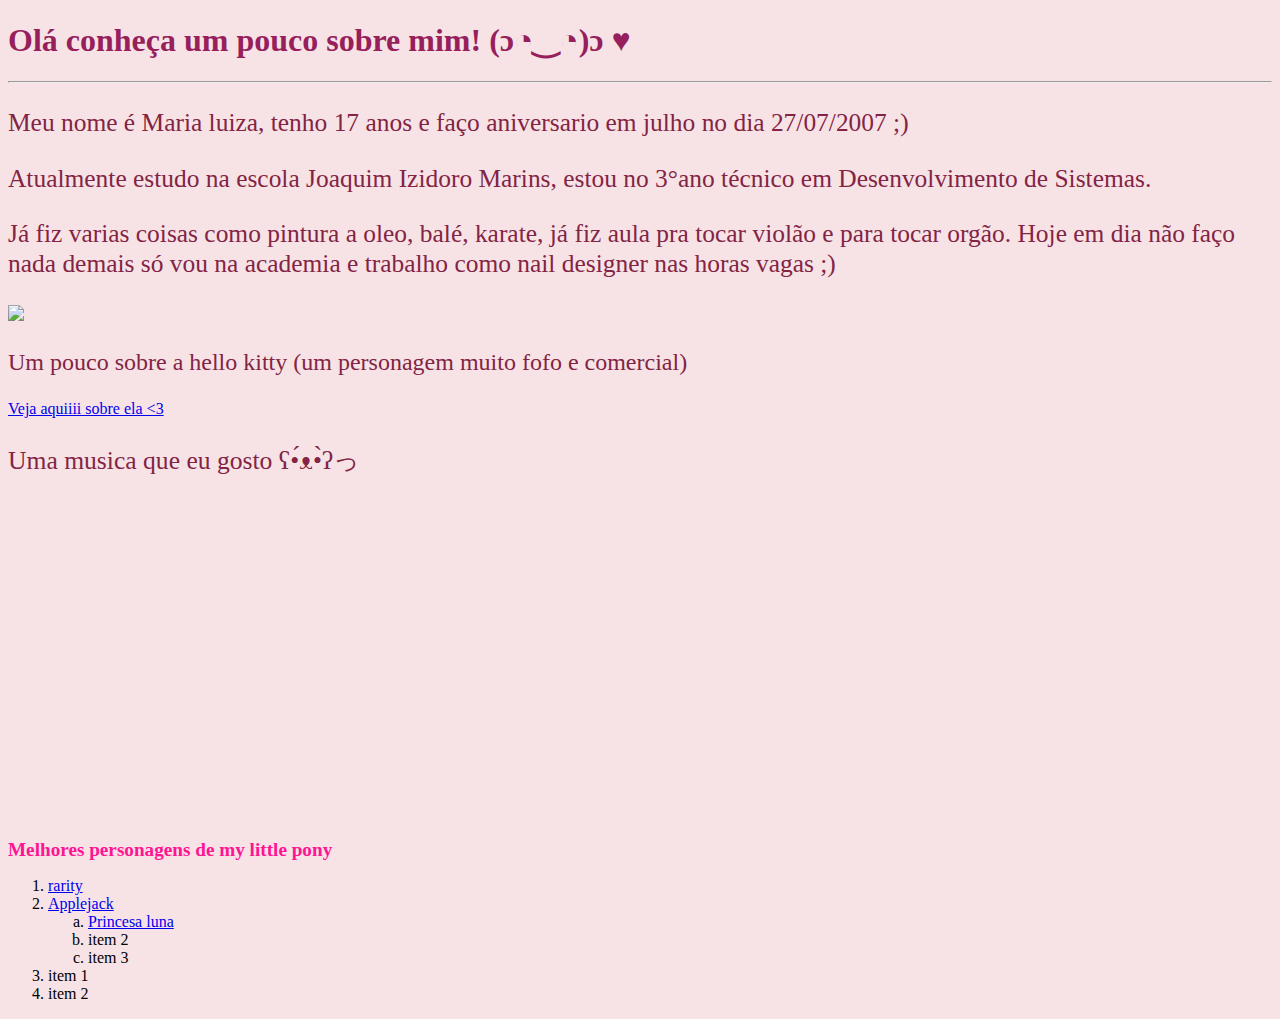
==== index.html @ 8cc812a7 "yhdtgedtg" ====
<!DOCTYPE html>
<html lang="pt-br">
   <head>
      <meta charset="UTF-8">
      <meta name="viewport" content="width=device-width, initial,scale= 1.0">
      <link rel="icon" type="image/x-icon" href= "favicon.jpg">
      <title>
         Sobre mim :)
      </title>
   </head>
   <body style="background-color: rgb(247, 227, 230);">
     <h1 style="text-align: start; color: rgb(150, 31, 92); font-size: 40;">
        Olá conheça um pouco sobre mim! (ɔ◔‿◔)ɔ ♥
     </h1>
     <hr>
     <p style="font-size: 159% ; color: rgb(131, 36, 68);">
             Meu nome é Maria luiza, tenho 17 anos e faço aniversario em julho no dia 27/07/2007 ;)
     </p>
     <p style= "font-size: 159% ;color: rgb(131, 36, 68);">
        Atualmente estudo na escola Joaquim Izidoro Marins, estou no 3°ano técnico em Desenvolvimento de Sistemas.
     </p>
      <p style= "font-size: 159% ; color: rgb(131, 36, 68);">
        Já fiz varias coisas como pintura a oleo, balé, karate, já fiz aula pra tocar violão e para tocar orgão. Hoje em dia não faço nada demais só vou na academia e trabalho como nail designer nas horas vagas ;)
        
      </p>
      <img src="https://encrypted-tbn0.gstatic.com/images?q=tbn:ANd9GcSNKmt05PmWc6ZG7wCAdnLVB83sZHEozBpuoQ&s">
      <p style= "font-size: 150% ; color: rgb(131, 36, 68);">
        Um pouco sobre a hello kitty (um personagem muito fofo e comercial)
      </p >
      <a href="https://pt.wikipedia.org/wiki/Hello_Kitty">Veja aquiiii sobre ela <3</a>
      <p style= "font-size: 160% ; color: rgb(131, 36, 68);">
        Uma musica que eu gosto ʕ•́ᴥ•̀ʔっ
      </p>
      <iframe width="560" height="315" src="https://www.youtube.com/embed/V0UZd0cccDw?si=8xFE-ckuofe2Kf8M&amp;start=4" title="YouTube video player" frameborder="0" allow="accelerometer; autoplay; clipboard-write; encrypted-media; gyroscope; picture-in-picture; web-share" referrerpolicy="strict-origin-when-cross-origin" allowfullscreen></iframe>
       <h2 style="color: deeppink; font-size: larger;"> Melhores personagens de my little pony</h2>
        <ol>
          <li>  <a href="https://mlp.fandom.com/pt/wiki/Rarity">rarity</a> </li>
          <li> <a href="https://mlp.fandom.com/pt/wiki/Applejack">Applejack</a> </li>
          <ol type ="a">
            <li> <a href="https://mlp.fandom.com/pt/wiki/Princesa_Luna"> Princesa luna</a> </li>
            <li> item 2</li>
            <li> item 3 </li>
          </ol>
          <li>item 1</li>
          <li>item 2</li>
        </ol> 
       
       <!-- <ul type="1">

         <li style="color: indigo;">Rarity</li>
         <li style="color: rgb(226, 98, 24);">Applejack</li>
         <li style="color: rgb(30, 169, 233);">Rainbow Dash</li>
         <li style="color: rgb(144, 15, 236);">Twilight Sparkle</li>
        </ul> -->
      </html>
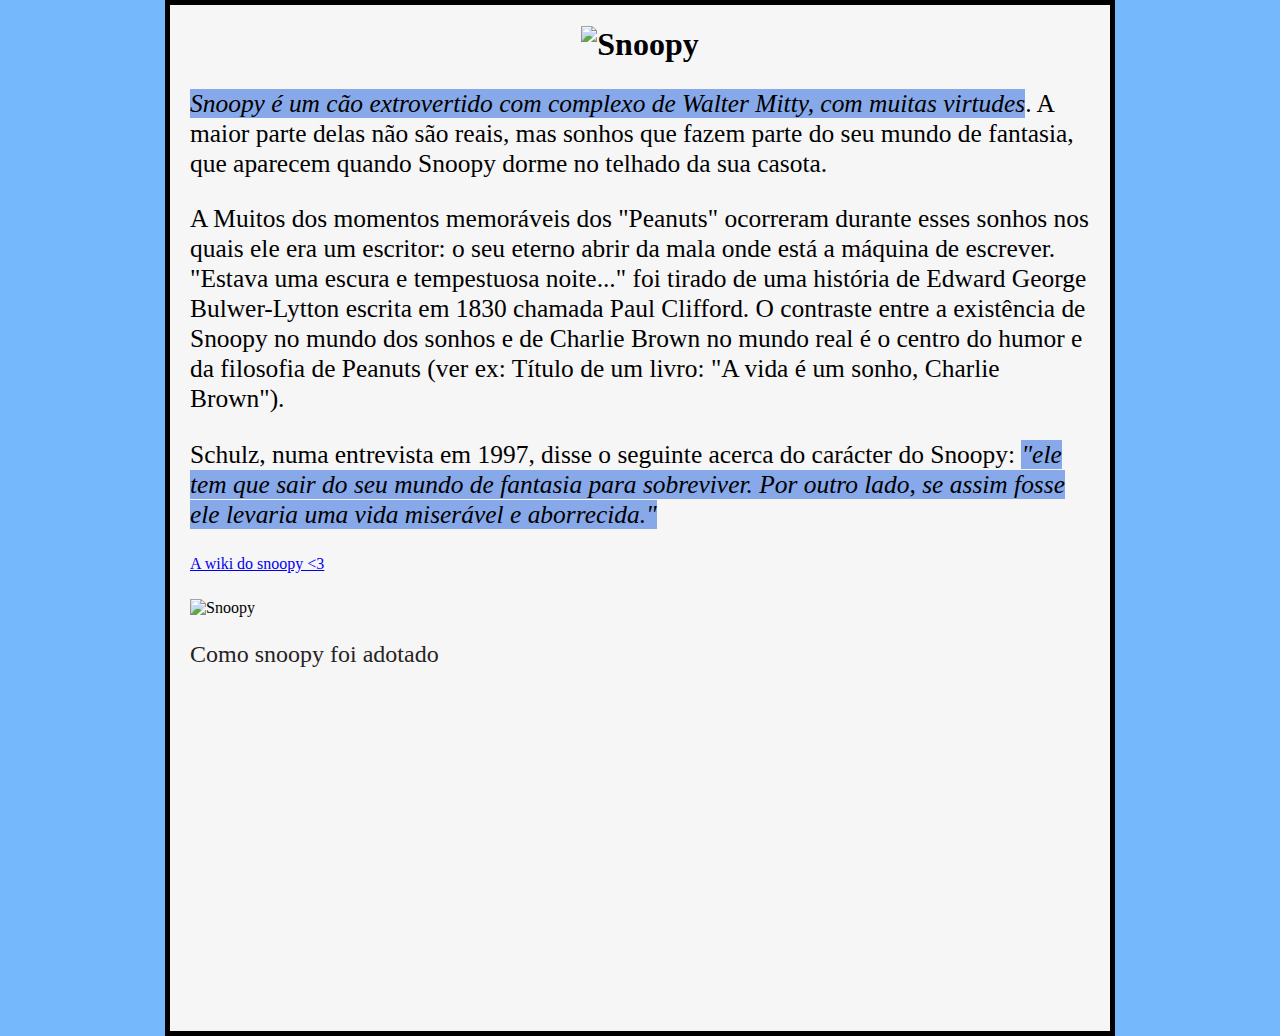
==== commit a0100650: "8gbyguy8gyguy" ====
--- a/index.html
+++ b/index.html
@@ -1,38 +1,39 @@
 <!DOCTYPE html>
-<html lang="pt-br">
+<html lang="pt-br" >
    <head>
       <meta charset="UTF-8">
       <meta name="viewport" content="width=device-width, initial,scale= 1.0">
-      <link rel="icon" type="image/x-icon" href= "favicon.jpg">
+      <link rel="icon" type="image/x-icon" href= "favicon.we">
+      <link rel="stylesheet" type ="text/css" href="style.css">
       <title>
-         Sobre mim :)
+        snoopy
       </title>
    </head>
-   <body style="background-color: rgb(247, 227, 230);">
-     <h1 style="text-align: start; color: rgb(150, 31, 92); font-size: 40;">
-        Olá conheça um pouco sobre mim! (ɔ◔‿◔)ɔ ♥
+   <body style="background-color: rgb(247, 246, 246);">
+
+    
+     <h1 style="text-align: center;  ">
+      <img alt="Snoopy" title="Snoopy" src="https://www.montselicenciasinfantiles.com/images/stories/virtuemart/manufacturer/138-1388419_top-images-for-ambassador-logo-snoopy-on-picsunday.png" style="width: 50%;;" >
      </h1>
-     <hr>
-     <p style="font-size: 159% ; color: rgb(131, 36, 68);">
-             Meu nome é Maria luiza, tenho 17 anos e faço aniversario em julho no dia 27/07/2007 ;)
+     <p style="font-size: 159% ; color: rgb(0, 0, 0);">
+      <mark style="background-color: rgb(135, 169, 233);"> <i> Snoopy é um cão extrovertido com complexo de Walter Mitty, com muitas virtudes</i></mark>. A maior parte delas não são reais, mas sonhos que fazem parte do seu mundo de fantasia, que aparecem quando Snoopy dorme no telhado da sua casota.
      </p>
-     <p style= "font-size: 159% ;color: rgb(131, 36, 68);">
-        Atualmente estudo na escola Joaquim Izidoro Marins, estou no 3°ano técnico em Desenvolvimento de Sistemas.
+     <p style= "font-size: 159% ;color: rgb(0, 0, 0);">
+        A Muitos dos momentos memoráveis dos "Peanuts" ocorreram durante esses sonhos nos quais ele era um escritor: o seu eterno abrir da mala onde está a máquina de escrever. "Estava uma escura e tempestuosa noite..." foi tirado de uma história de Edward George Bulwer-Lytton escrita em 1830 chamada Paul Clifford. O contraste entre a existência de Snoopy no mundo dos sonhos e de Charlie Brown no mundo real é o centro do humor e da filosofia de Peanuts (ver ex: Título de um livro: "A vida é um sonho, Charlie Brown").
      </p>
-      <p style= "font-size: 159% ; color: rgb(131, 36, 68);">
-        Já fiz varias coisas como pintura a oleo, balé, karate, já fiz aula pra tocar violão e para tocar orgão. Hoje em dia não faço nada demais só vou na academia e trabalho como nail designer nas horas vagas ;)
-        
+      <p style= "font-size: 159% ; color: rgb(0, 0, 0);">
+        Schulz, numa entrevista em 1997, disse o seguinte acerca do carácter do Snoopy: <mark style="background-color: rgb(135, 169, 233);"> <i>"ele tem que sair do seu mundo de fantasia para sobreviver. Por outro lado, se assim fosse ele levaria uma vida miserável e aborrecida."</i></mark>
+      </p >
+      <a href="https://pt.wikipedia.org/wiki/Snoopy">A wiki do snoopy <3</a>
+      <p style= "font-size: 160% ; color: rgb(131, 36, 68);">
       </p>
-      <img src="https://encrypted-tbn0.gstatic.com/images?q=tbn:ANd9GcSNKmt05PmWc6ZG7wCAdnLVB83sZHEozBpuoQ&s">
-      <p style= "font-size: 150% ; color: rgb(131, 36, 68);">
-        Um pouco sobre a hello kitty (um personagem muito fofo e comercial)
-      </p >
-      <a href="https://pt.wikipedia.org/wiki/Hello_Kitty">Veja aquiiii sobre ela <3</a>
-      <p style= "font-size: 160% ; color: rgb(131, 36, 68);">
-        Uma musica que eu gosto ʕ•́ᴥ•̀ʔっ
       </p>
-      <iframe width="560" height="315" src="https://www.youtube.com/embed/V0UZd0cccDw?si=8xFE-ckuofe2Kf8M&amp;start=4" title="YouTube video player" frameborder="0" allow="accelerometer; autoplay; clipboard-write; encrypted-media; gyroscope; picture-in-picture; web-share" referrerpolicy="strict-origin-when-cross-origin" allowfullscreen></iframe>
-       <h2 style="color: deeppink; font-size: larger;"> Melhores personagens de my little pony</h2>
+     <img alt="Snoopy" title="Snoopy" src="https://comosercool.wordpress.com/wp-content/uploads/2012/02/snoopy.jpg?w=450"> 
+      <p style= "font-size: 150% ; color: rgb(39, 35, 36);">
+       Como snoopy foi adotado 
+      </p>
+      <iframe width="560" height="315" src="https://www.youtube.com/embed/4twjalDVMEo?si=2OI8JVWED2N4KcBJ" title="YouTube video player" frameborder="0" allow="accelerometer; autoplay; clipboard-write; encrypted-media; gyroscope; picture-in-picture; web-share" referrerpolicy="strict-origin-when-cross-origin" allowfullscreen></iframe>
+       <!-- <h2 style="color: deeppink; font-size: larger;"> Melhores personagens de my little pony</h2>
         <ol>
           <li>  <a href="https://mlp.fandom.com/pt/wiki/Rarity">rarity</a> </li>
           <li> <a href="https://mlp.fandom.com/pt/wiki/Applejack">Applejack</a> </li>
@@ -43,13 +44,9 @@
           </ol>
           <li>item 1</li>
           <li>item 2</li>
-        </ol> 
-       
-       <!-- <ul type="1">
-
-         <li style="color: indigo;">Rarity</li>
-         <li style="color: rgb(226, 98, 24);">Applejack</li>
-         <li style="color: rgb(30, 169, 233);">Rainbow Dash</li>
-         <li style="color: rgb(144, 15, 236);">Twilight Sparkle</li>
-        </ul> -->
+        </ol>  -->
+   
+        
+       </body>
+      
       </html>--- a/style.css
+++ b/style.css
@@ -0,0 +1,17 @@
+html {
+  background-color: hwb(210 46% 1%);
+}
+
+body {
+  width: 900px;
+  margin: 0 auto;
+  background-color: #d8c2a4;
+  padding: 0 20px 20px 20px;
+  border: 5px solid black;
+}
+
+
+
+
+  
+
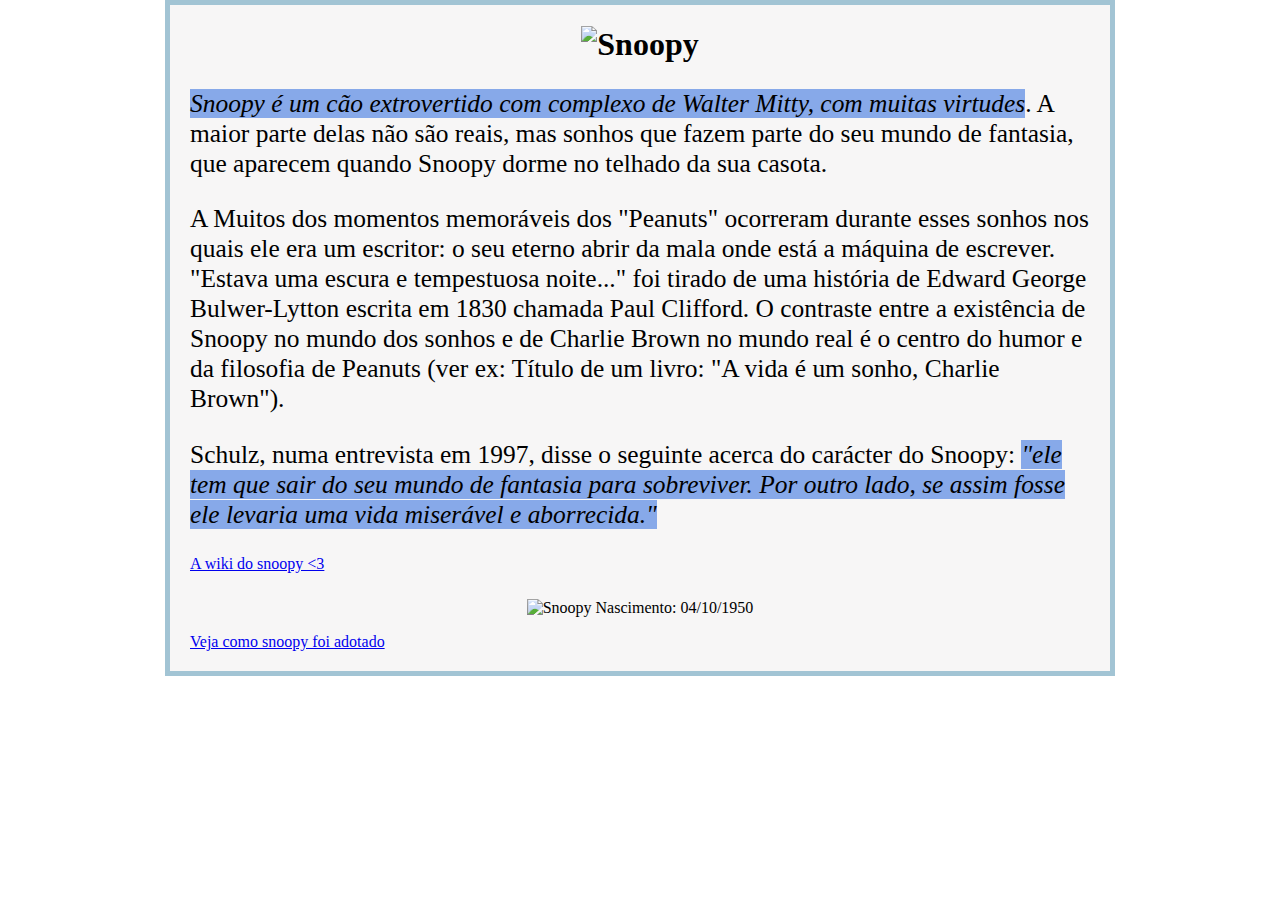
==== commit c1ab466e: "jkroijosaejdosjfosfjd" ====
--- a/index.html
+++ b/index.html
@@ -13,7 +13,7 @@
 
     
      <h1 style="text-align: center;  ">
-      <img alt="Snoopy" title="Snoopy" src="https://www.montselicenciasinfantiles.com/images/stories/virtuemart/manufacturer/138-1388419_top-images-for-ambassador-logo-snoopy-on-picsunday.png" style="width: 50%;;" >
+      <img lign="left" alt="Snoopy" title="Snoopy" src="https://www.montselicenciasinfantiles.com/images/stories/virtuemart/manufacturer/138-1388419_top-images-for-ambassador-logo-snoopy-on-picsunday.png" style="width: 50%;;" >
      </h1>
      <p style="font-size: 159% ; color: rgb(0, 0, 0);">
       <mark style="background-color: rgb(135, 169, 233);"> <i> Snoopy é um cão extrovertido com complexo de Walter Mitty, com muitas virtudes</i></mark>. A maior parte delas não são reais, mas sonhos que fazem parte do seu mundo de fantasia, que aparecem quando Snoopy dorme no telhado da sua casota.
@@ -27,13 +27,16 @@
       <a href="https://pt.wikipedia.org/wiki/Snoopy">A wiki do snoopy <3</a>
       <p style= "font-size: 160% ; color: rgb(131, 36, 68);">
       </p>
-      </p>
-     <img alt="Snoopy" title="Snoopy" src="https://comosercool.wordpress.com/wp-content/uploads/2012/02/snoopy.jpg?w=450"> 
-      <p style= "font-size: 150% ; color: rgb(39, 35, 36);">
-       Como snoopy foi adotado 
-      </p>
-      <iframe width="560" height="315" src="https://www.youtube.com/embed/4twjalDVMEo?si=2OI8JVWED2N4KcBJ" title="YouTube video player" frameborder="0" allow="accelerometer; autoplay; clipboard-write; encrypted-media; gyroscope; picture-in-picture; web-share" referrerpolicy="strict-origin-when-cross-origin" allowfullscreen></iframe>
-       <!-- <h2 style="color: deeppink; font-size: larger;"> Melhores personagens de my little pony</h2>
+      <p>
+        <div style="text-align: center;">
+     <img alt="Snoopy" title="Snoopy" src="https://comosercool.wordpress.com/wp-content/uploads/2012/02/snoopy.jpg?w=450">  
+     Nascimento: 04/10/1950
+        </div>
+     </p>
+
+     <a href="file:///C:/Users/MARIALUIZAALMEIDAAMA/Documents/projetos/HTML/pagina2.html">Veja como snoopy foi adotado</a>
+      <!-- <h2 style="color: deeppink; font-size: larger;"> Melhores personagens de my little pony</h2>
+
         <ol>
           <li>  <a href="https://mlp.fandom.com/pt/wiki/Rarity">rarity</a> </li>
           <li> <a href="https://mlp.fandom.com/pt/wiki/Applejack">Applejack</a> </li>
--- a/style.css
+++ b/style.css
@@ -1,5 +1,5 @@
 html {
-  background-color: hwb(210 46% 1%);
+  background-image: url(https://bazarhorizonte.vtexassets.com/arquivos/ids/337670-800-800?v=636304602433300000&width=800&height=800&aspect=true);
 }
 
 body {
@@ -7,10 +7,13 @@
   margin: 0 auto;
   background-color: #d8c2a4;
   padding: 0 20px 20px 20px;
-  border: 5px solid black;
+  border: 5px solid rgb(162, 196, 212);
 }
 
-
+.gif {
+  text-align: left;
+ padding: 15px;
+}
 
 
   
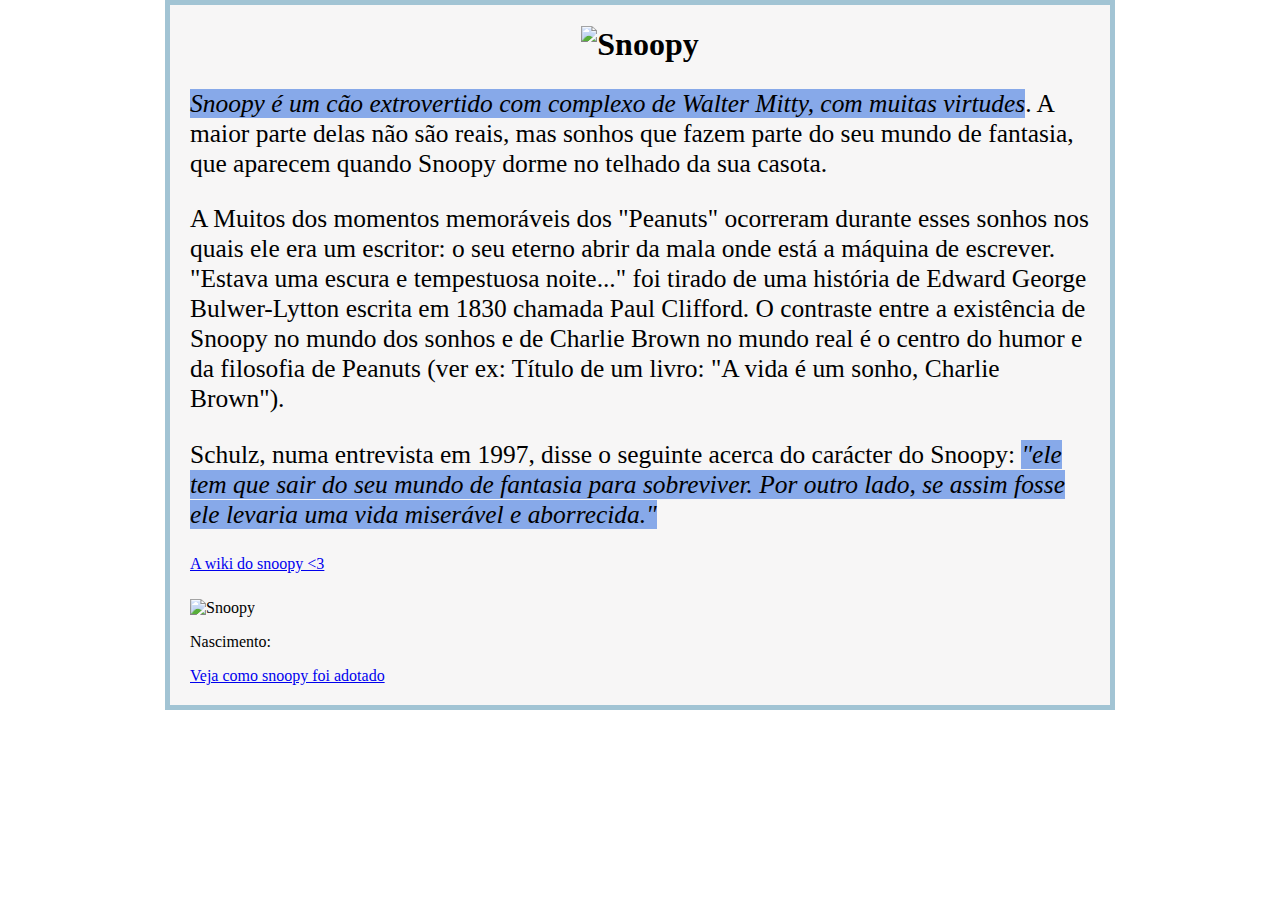
==== commit 900f4c59: "dtdfdt" ====
--- a/index.html
+++ b/index.html
@@ -28,11 +28,20 @@
       <p style= "font-size: 160% ; color: rgb(131, 36, 68);">
       </p>
       <p>
-        <div style="text-align: center;">
+
+        <div class= "agrupador";>
+
+          <div class="imagem">
      <img alt="Snoopy" title="Snoopy" src="https://comosercool.wordpress.com/wp-content/uploads/2012/02/snoopy.jpg?w=450">  
-     Nascimento: 04/10/1950
         </div>
-     </p>
+        <div class="conteudo">
+          <p>
+            Nascimento:
+          </p>
+
+        </div>
+        </div>
+
 
      <a href="file:///C:/Users/MARIALUIZAALMEIDAAMA/Documents/projetos/HTML/pagina2.html">Veja como snoopy foi adotado</a>
       <!-- <h2 style="color: deeppink; font-size: larger;"> Melhores personagens de my little pony</h2>
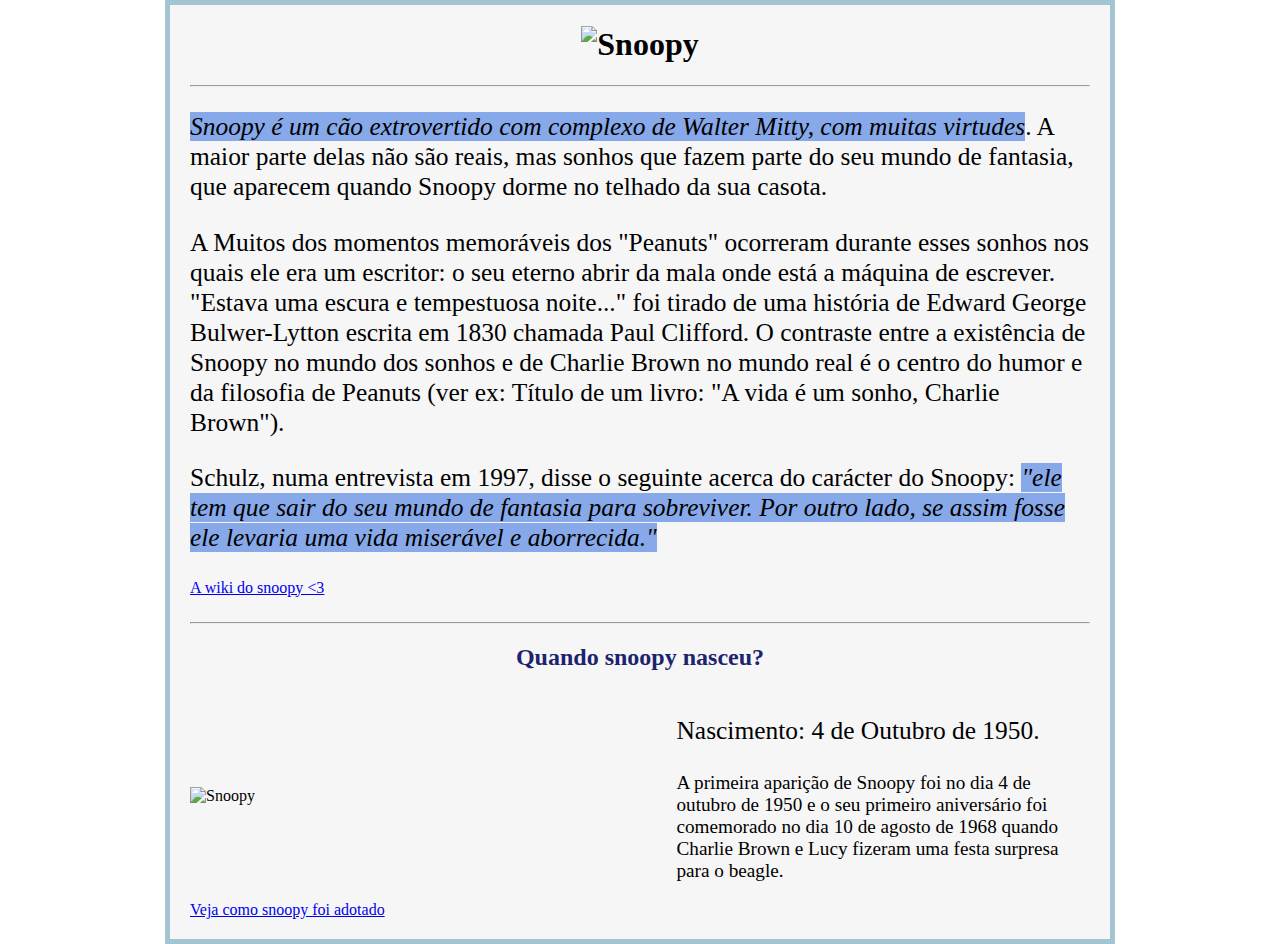
==== commit d3e75e0f: "kmjhvvutgvtgutguv" ====
--- a/index.html
+++ b/index.html
@@ -15,6 +15,8 @@
      <h1 style="text-align: center;  ">
       <img lign="left" alt="Snoopy" title="Snoopy" src="https://www.montselicenciasinfantiles.com/images/stories/virtuemart/manufacturer/138-1388419_top-images-for-ambassador-logo-snoopy-on-picsunday.png" style="width: 50%;;" >
      </h1>
+     <hr>
+     
      <p style="font-size: 159% ; color: rgb(0, 0, 0);">
       <mark style="background-color: rgb(135, 169, 233);"> <i> Snoopy é um cão extrovertido com complexo de Walter Mitty, com muitas virtudes</i></mark>. A maior parte delas não são reais, mas sonhos que fazem parte do seu mundo de fantasia, que aparecem quando Snoopy dorme no telhado da sua casota.
      </p>
@@ -28,18 +30,23 @@
       <p style= "font-size: 160% ; color: rgb(131, 36, 68);">
       </p>
       <p>
-
+        <hr>
+          <h2 style="text-align: 100%; color: rgb(28, 36, 110);"> Quando snoopy nasceu?</h2>
         <div class= "agrupador";>
 
-          <div class="imagem">
-     <img alt="Snoopy" title="Snoopy" src="https://comosercool.wordpress.com/wp-content/uploads/2012/02/snoopy.jpg?w=450">  
-        </div>
-        <div class="conteudo">
-          <p>
-            Nascimento:
-          </p>
+          <div class="imagem-destaque">
+            <img alt="Snoopy" title="Snoopy" src="https://comosercool.wordpress.com/wp-content/uploads/2012/02/snoopy.jpg?w=450">  
+          </div>
+          <div class="conteudo">
+            <p style="font-size: 159%;">
+            Nascimento: 4 de Outubro de 1950.
+            </p>
 
-        </div>
+            <p style="font-size: 120%;">
+              A primeira aparição de Snoopy foi no dia 4 de outubro de 1950 e o seu primeiro aniversário foi comemorado no dia 10 de agosto de 1968 quando Charlie Brown e Lucy fizeram uma festa surpresa para o beagle.
+            </p>
+
+          </div>
         </div>
 
 
--- a/style.css
+++ b/style.css
@@ -15,6 +15,24 @@
  padding: 15px;
 }
 
+.agrupador{
+  display: flex;
+  align-items: center;
+
+}
+  
+.imagem-destaque{
+  width: 80%;
+
+ 
+}
+
+.conteudo{
+  width: 68%;
+  
 
   
-
+}
+h2{
+  text-align: center;
+}